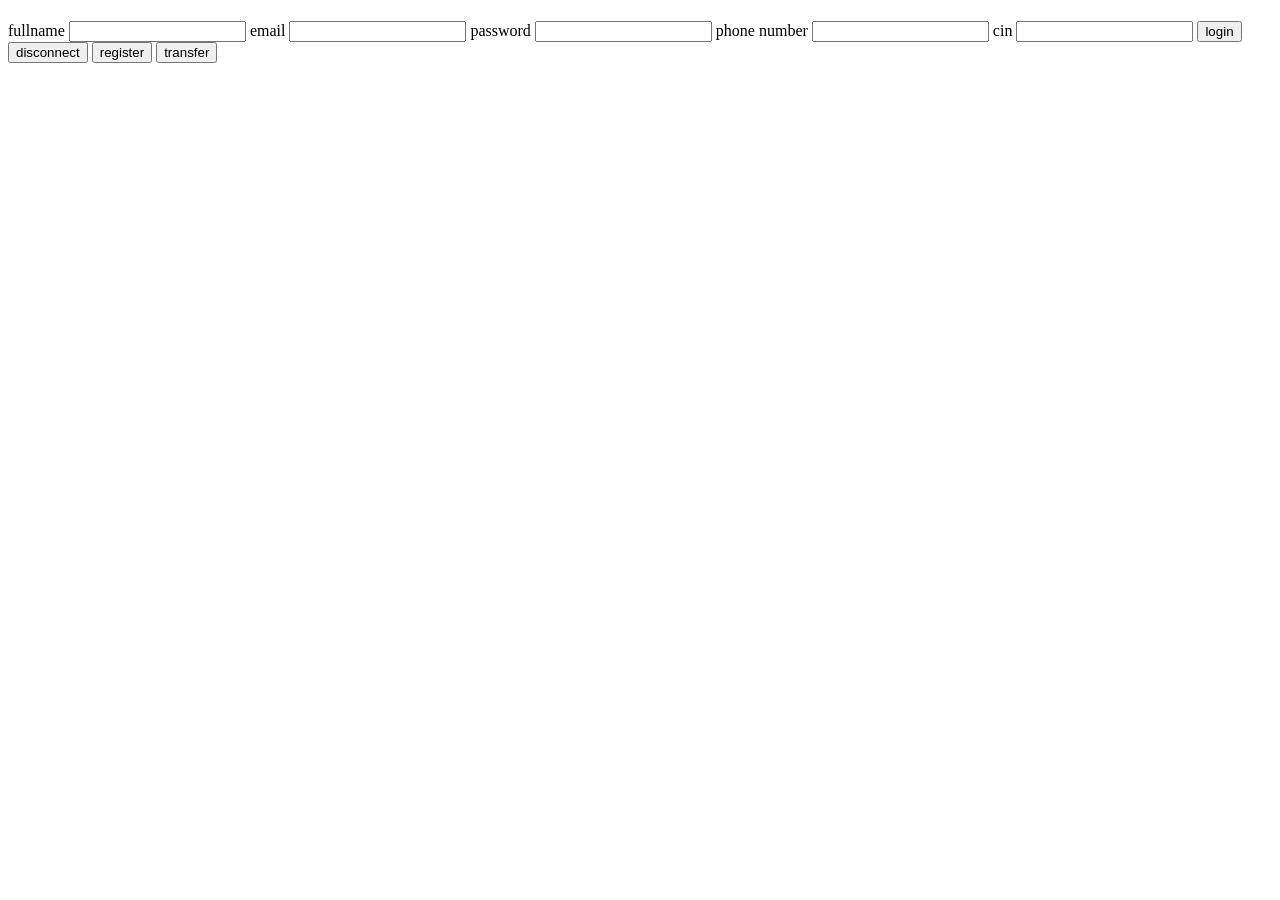
==== Desktop/bnk/index.html @ bd64993a "working" ====
<!DOCTYPE html>
<html lang="en">
<head>
    <meta charset="UTF-8">
    <meta name="viewport" content="width=device-width, initial-scale=1.0">
    <title>Document</title>
</head>
<body>
    <h1 class="welcome_msg"></h1>
    <label for="fullname">fullname</label>
    <input type="text" class="fullname">
    <label for="" >email</label>
    <input type="email" class="email">
    <label for="">password</label>
    <input type="password" class="password">
    <label for="">phone number</label>
    <input type="tel" class="tel">
     <label for="">cin</label>
    <input type="tel" class="cin">
    <button class="login">login</button>

    <button class="disconnect">disconnect</button>
    
    <button class="register">register</button>


    <button class="transfer">transfer</button>
    <script type="module" src="index.js"></script>
</body>
</html>
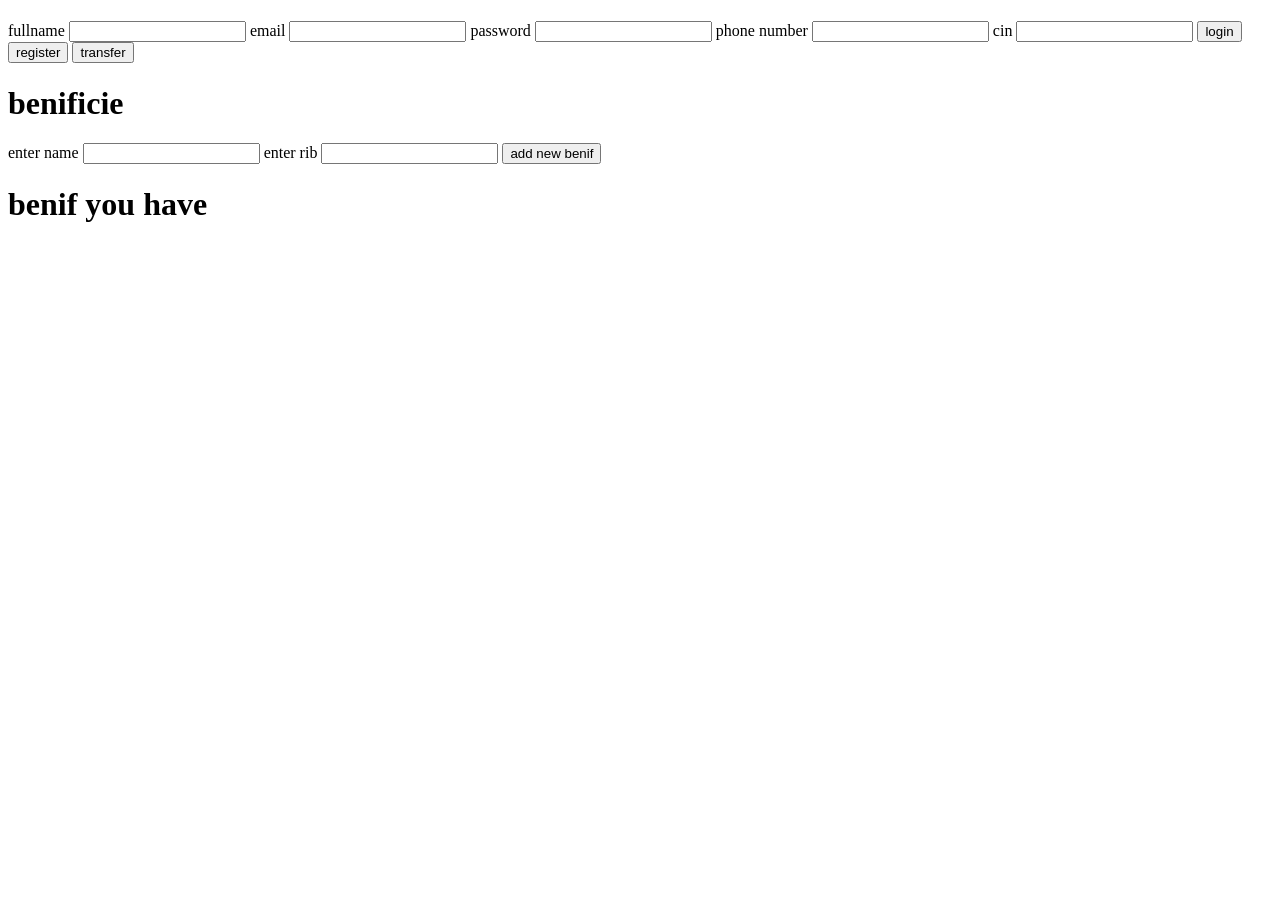
==== commit 94b2cb89: "adding benif" ====
--- a/Desktop/bnk/index.html
+++ b/Desktop/bnk/index.html
@@ -24,7 +24,20 @@
     <button class="register">register</button>
 
 
+
+   
     <button class="transfer">transfer</button>
+
+     <h1>benificie</h1>
+    <label for="">enter name</label>
+    <input type="text" required class="benif_name">
+    <label for="">enter rib</label>
+    <input type="text" required class="benif_rib">
+    <button type="submit" class="benif_btn">add new benif</button>
+
+
+    <h1>benif you have</h1>
+    <h2 class="benifs"></h2>
     <script type="module" src="index.js"></script>
 </body>
 </html>
